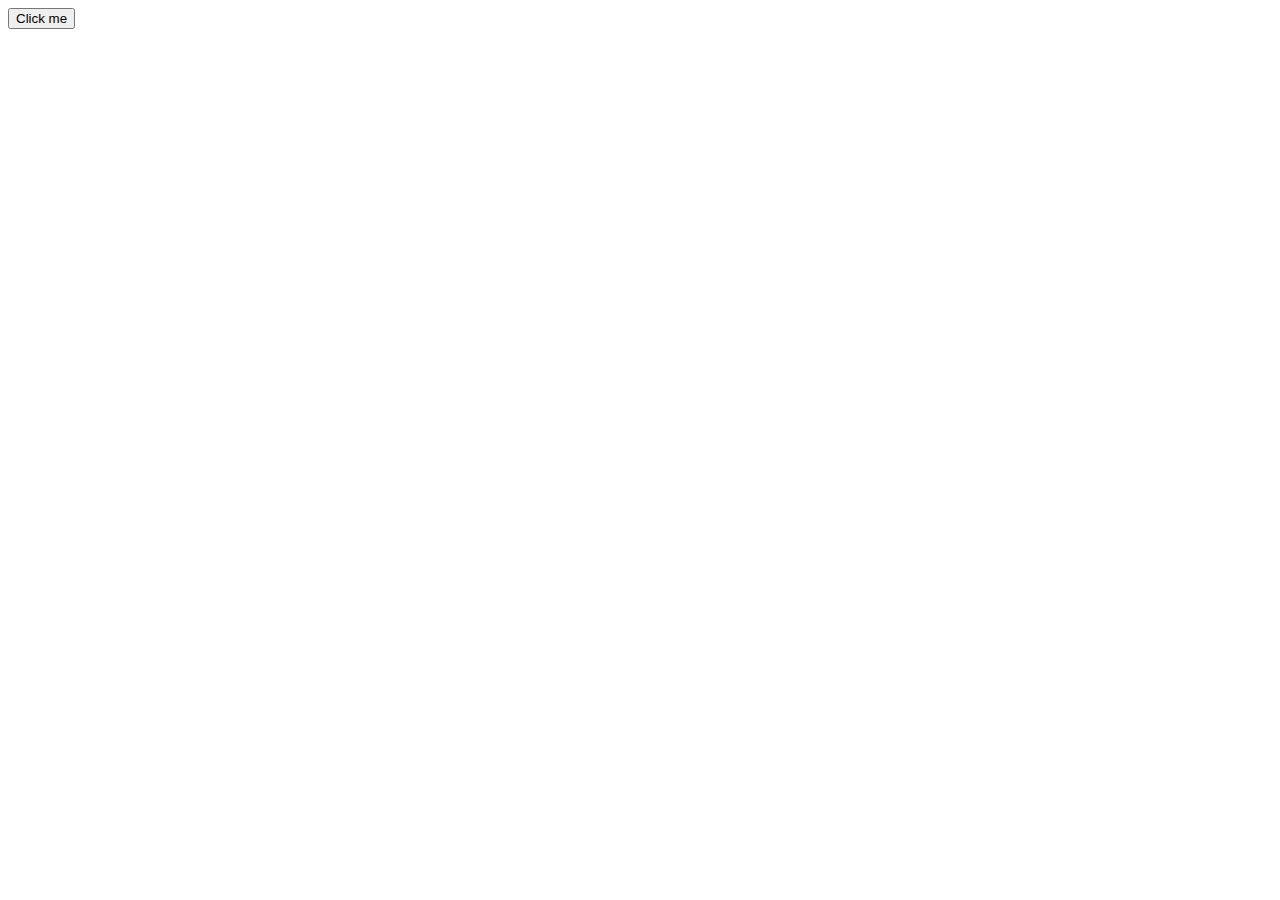
==== html2408/js/index.html @ bd205b92 "update html2408" ====
<!DOCTYPE html>
<html lang="en">
<head>
    <meta charset="UTF-8">
    <meta name="viewport" content="width=device-width, initial-scale=1.0">
    <meta http-equiv="X-UA-Compatible" content="ie=edge">
    <title>Document</title>
</head>
<body>
    
    <button id="btnClick">Click me</button>
    <div id="my-div"></div>


</body>
<script>
    // document.getElementById('my-div').innerHTML = "<h2>Hello JS</h2>"
    // document.getElementById('my-div').innerText = "<h2>Hello JS</h2>"
    /*
    var x = true;
    var obj =  document.getElementById('my-div')

    document.getElementById('btnClick').onclick = function(){
        // if(x == true){
        //     document.getElementById('my-div').innerHTML = "<h2>Hello JS</h2>";
        //     x = false;
        // }
        // else{
        //     x = true
        //     document.getElementById('my-div').innerHTML = "";
        // }
        // if(x == true) document.getElementById('my-div').innerHTML = "<h2>Hello JS</h2>";
        // else document.getElementById('my-div').innerHTML = "";
        // x = !x
        // console.log(x)

        x == true ? obj.innerHTML = "<h2>Hello JS</h2>" : obj.innerHTML = "";
        x = !x
    }
    //      dieukien ? true : false
    */



</script>
</html>
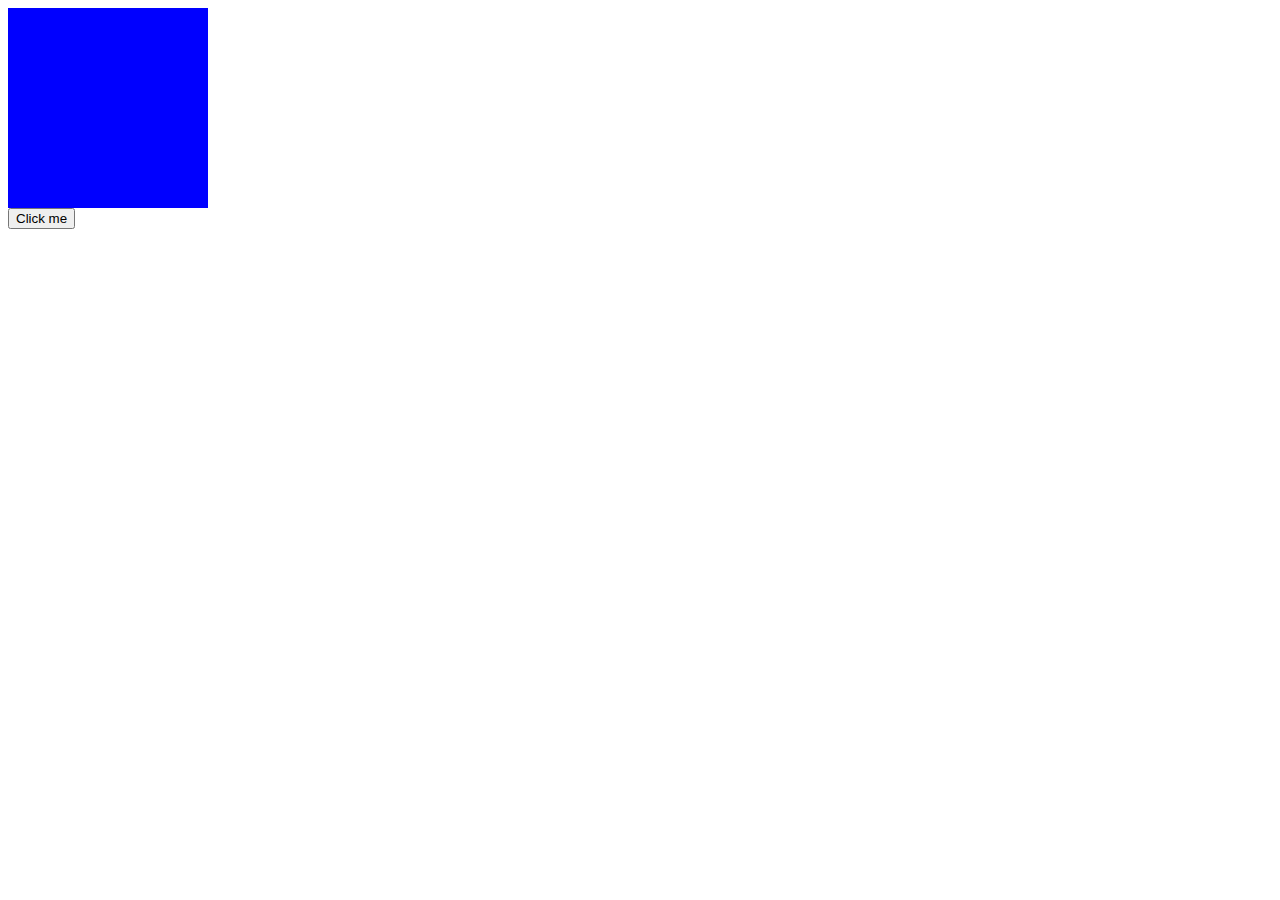
==== commit ff770f2e: "them arrSP" ====
--- a/html2408/js/index.html
+++ b/html2408/js/index.html
@@ -8,12 +8,30 @@
 </head>
 <body>
     
-    <button id="btnClick">Click me</button>
-    <div id="my-div"></div>
-
+    <div id="my-div" class=""></div>
+    <button id="btnClick" onclick="clickMe()" >Click me</button>
+    <img src="" alt="" id="my-image">
+    
 
 </body>
 <script>
+    var obj =  document.getElementById('my-div')
+        obj.style.width = "200px"
+        obj.style.height = "200px"
+        obj.style.backgroundColor = "blue"
+        
+    function clickMe(){
+        document.getElementById('my-image').src = "../images/home.png"
+    }
+
+    // var x = true;
+    // function clickMe(){
+    //     var obj =  document.getElementById('my-div')
+    //     x == true ? obj.innerHTML = "<h2>Hello JS</h2>" : obj.innerHTML = "";
+    //     x = !x
+    // }
+
+
     // document.getElementById('my-div').innerHTML = "<h2>Hello JS</h2>"
     // document.getElementById('my-div').innerText = "<h2>Hello JS</h2>"
     /*
